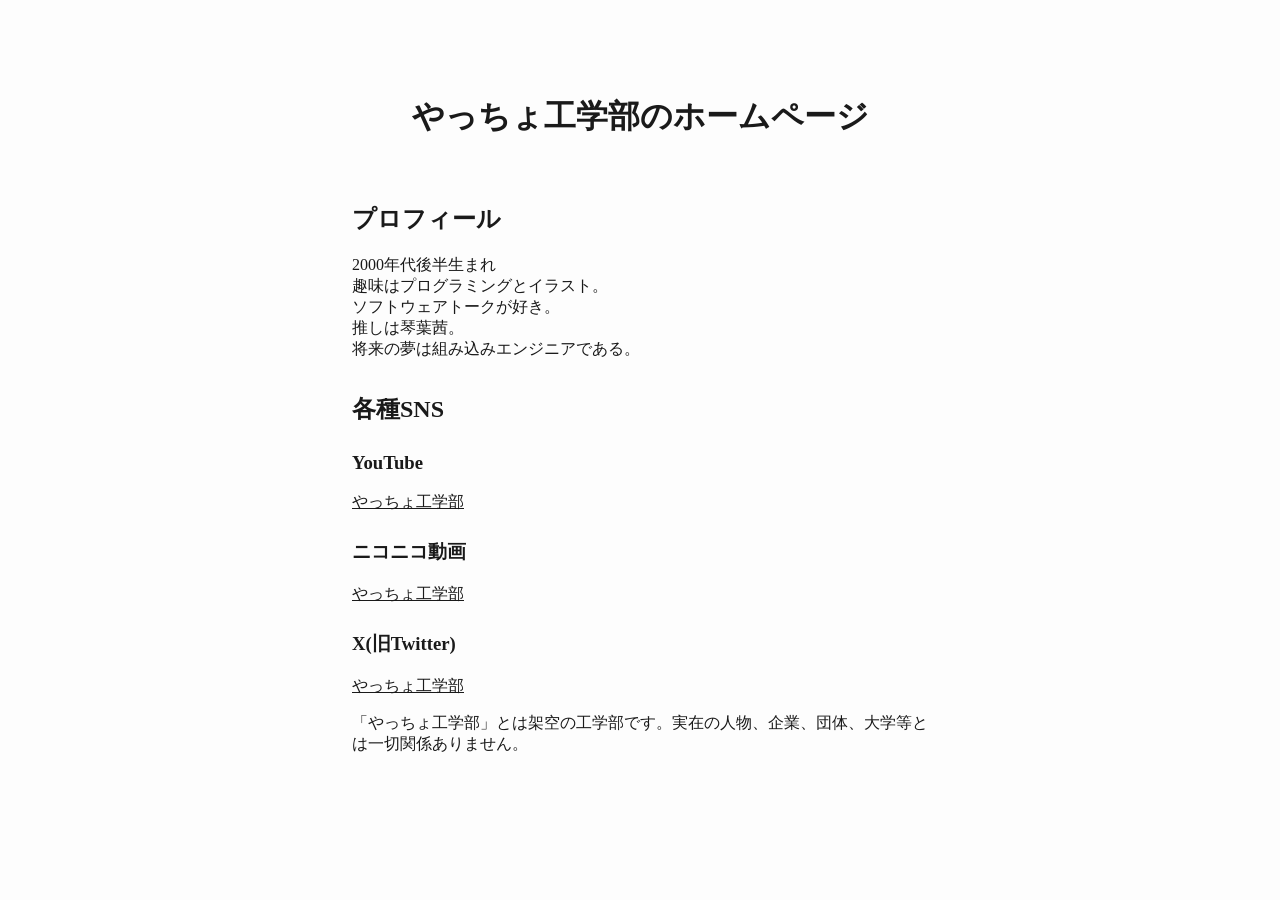
==== index.html @ e181e261 "Add files via upload" ====
<!DOCTYPE html>
<html xmlns="http://www.w3.org/1999/xhtml" lang="" xml:lang="">
<head>
  <meta charset="utf-8" />
  <meta name="generator" content="pandoc" />
  <meta name="viewport" content="width=device-width, initial-scale=1.0, user-scalable=yes" />
  <title>index</title>
  <style>
    html {
      color: #1a1a1a;
      background-color: #fdfdfd;
    }
    body {
      margin: 0 auto;
      max-width: 36em;
      padding-left: 50px;
      padding-right: 50px;
      padding-top: 50px;
      padding-bottom: 50px;
      hyphens: auto;
      overflow-wrap: break-word;
      text-rendering: optimizeLegibility;
      font-kerning: normal;
    }
    @media (max-width: 600px) {
      body {
        font-size: 0.9em;
        padding: 12px;
      }
      h1 {
        font-size: 1.8em;
      }
    }
    @media print {
      html {
        background-color: white;
      }
      body {
        background-color: transparent;
        color: black;
        font-size: 12pt;
      }
      p, h2, h3 {
        orphans: 3;
        widows: 3;
      }
      h2, h3, h4 {
        page-break-after: avoid;
      }
    }
    p {
      margin: 1em 0;
    }
    a {
      color: #1a1a1a;
    }
    a:visited {
      color: #1a1a1a;
    }
    img {
      max-width: 100%;
    }
    svg {
      height: auto;
      max-width: 100%;
    }
    h1, h2, h3, h4, h5, h6 {
      margin-top: 1.4em;
    }
    h5, h6 {
      font-size: 1em;
      font-style: italic;
    }
    h6 {
      font-weight: normal;
    }
    ol, ul {
      padding-left: 1.7em;
      margin-top: 1em;
    }
    li > ol, li > ul {
      margin-top: 0;
    }
    blockquote {
      margin: 1em 0 1em 1.7em;
      padding-left: 1em;
      border-left: 2px solid #e6e6e6;
      color: #606060;
    }
    code {
      font-family: Menlo, Monaco, Consolas, 'Lucida Console', monospace;
      font-size: 85%;
      margin: 0;
      hyphens: manual;
    }
    pre {
      margin: 1em 0;
      overflow: auto;
    }
    pre code {
      padding: 0;
      overflow: visible;
      overflow-wrap: normal;
    }
    .sourceCode {
     background-color: transparent;
     overflow: visible;
    }
    hr {
      border: none;
      border-top: 1px solid #1a1a1a;
      height: 1px;
      margin: 1em 0;
    }
    table {
      margin: 1em 0;
      border-collapse: collapse;
      width: 100%;
      overflow-x: auto;
      display: block;
      font-variant-numeric: lining-nums tabular-nums;
    }
    table caption {
      margin-bottom: 0.75em;
    }
    tbody {
      margin-top: 0.5em;
      border-top: 1px solid #1a1a1a;
      border-bottom: 1px solid #1a1a1a;
    }
    th {
      border-top: 1px solid #1a1a1a;
      padding: 0.25em 0.5em 0.25em 0.5em;
    }
    td {
      padding: 0.125em 0.5em 0.25em 0.5em;
    }
    header {
      margin-bottom: 4em;
      text-align: center;
    }
    #TOC li {
      list-style: none;
    }
    #TOC ul {
      padding-left: 1.3em;
    }
    #TOC > ul {
      padding-left: 0;
    }
    #TOC a:not(:hover) {
      text-decoration: none;
    }
    code{white-space: pre-wrap;}
    span.smallcaps{font-variant: small-caps;}
    div.columns{display: flex; gap: min(4vw, 1.5em);}
    div.column{flex: auto; overflow-x: auto;}
    div.hanging-indent{margin-left: 1.5em; text-indent: -1.5em;}
    /* The extra [class] is a hack that increases specificity enough to
       override a similar rule in reveal.js */
    ul.task-list[class]{list-style: none;}
    ul.task-list li input[type="checkbox"] {
      font-size: inherit;
      width: 0.8em;
      margin: 0 0.8em 0.2em -1.6em;
      vertical-align: middle;
    }
    .display.math{display: block; text-align: center; margin: 0.5rem auto;}
  </style>
</head>
<body>
<header><h1 id="やっちょ工学部のホームページ">やっちょ工学部のホームページ</h1></header>
<h2 id="プロフィール">プロフィール</h2>
<p>2000年代後半生まれ<br />
趣味はプログラミングとイラスト。<br />
ソフトウェアトークが好き。<br />
推しは琴葉茜。<br />
将来の夢は組み込みエンジニアである。</p>
<h2 id="各種sns">各種SNS</h2>
<h3 id="youtube">YouTube</h3>
<p><a
href="http://www.youtube.com/@やっちょ工学部">やっちょ工学部</a></p>
<h3 id="ニコニコ動画">ニコニコ動画</h3>
<p><a
href="https://www.nicovideo.jp/user/140831939">やっちょ工学部</a></p>
<h3 id="x旧twitter">X(旧Twitter)</h3>
<p><a href="https://x.com/Yacchoccho">やっちょ工学部</a></p>
<p>「やっちょ工学部」とは架空の工学部です。実在の人物、企業、団体、大学等とは一切関係ありません。</p>
</body>
</html>
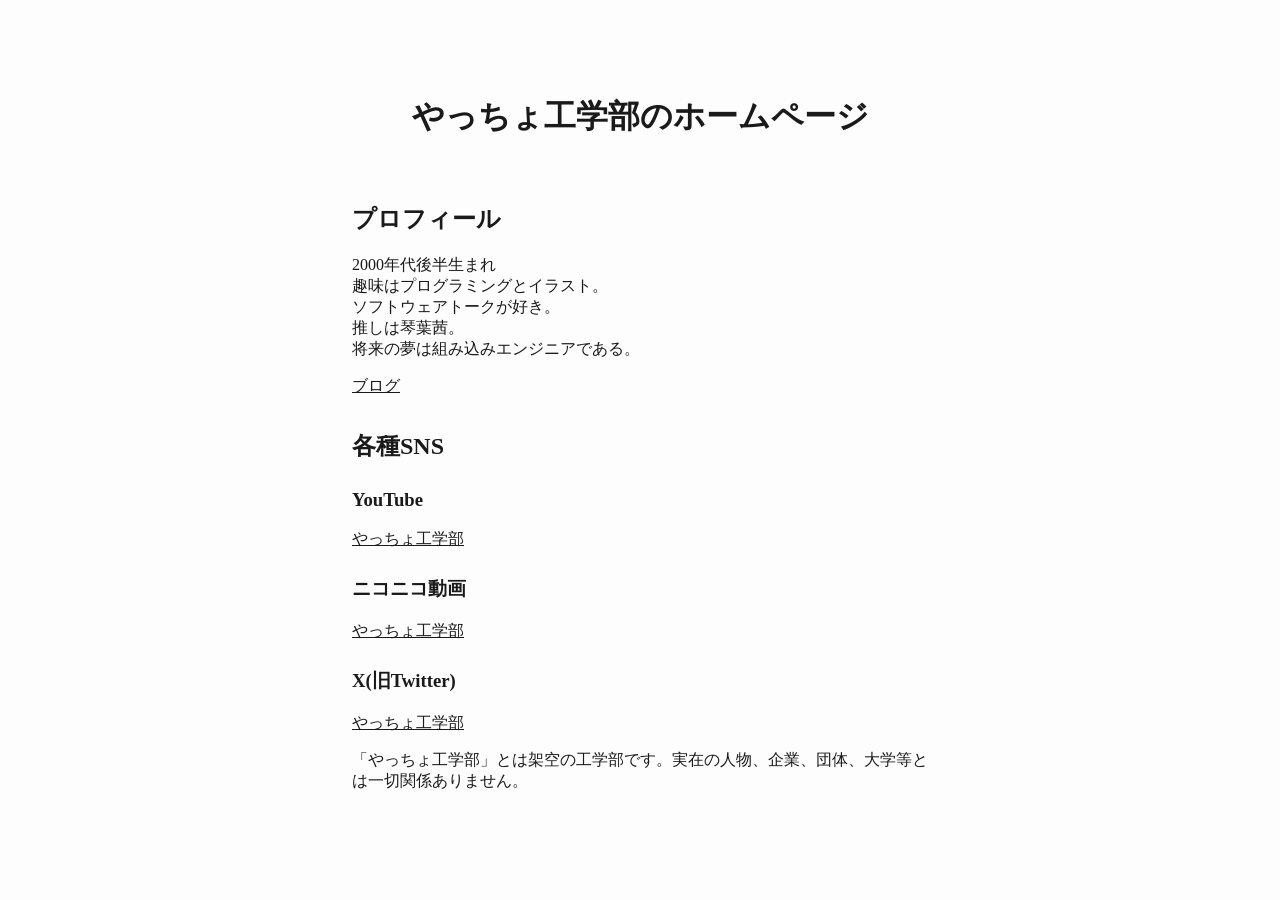
==== commit f69a2f43: "Update index.html add blog link" ====
--- a/index.html
+++ b/index.html
@@ -4,7 +4,7 @@
   <meta charset="utf-8" />
   <meta name="generator" content="pandoc" />
   <meta name="viewport" content="width=device-width, initial-scale=1.0, user-scalable=yes" />
-  <title>index</title>
+  <title>やっちょ工学部のホームページ</title>
   <style>
     html {
       color: #1a1a1a;
@@ -176,6 +176,7 @@
 ソフトウェアトークが好き。<br />
 推しは琴葉茜。<br />
 将来の夢は組み込みエンジニアである。</p>
+<a href="/blog/blog_index.html">ブログ</a>
 <h2 id="各種sns">各種SNS</h2>
 <h3 id="youtube">YouTube</h3>
 <p><a
